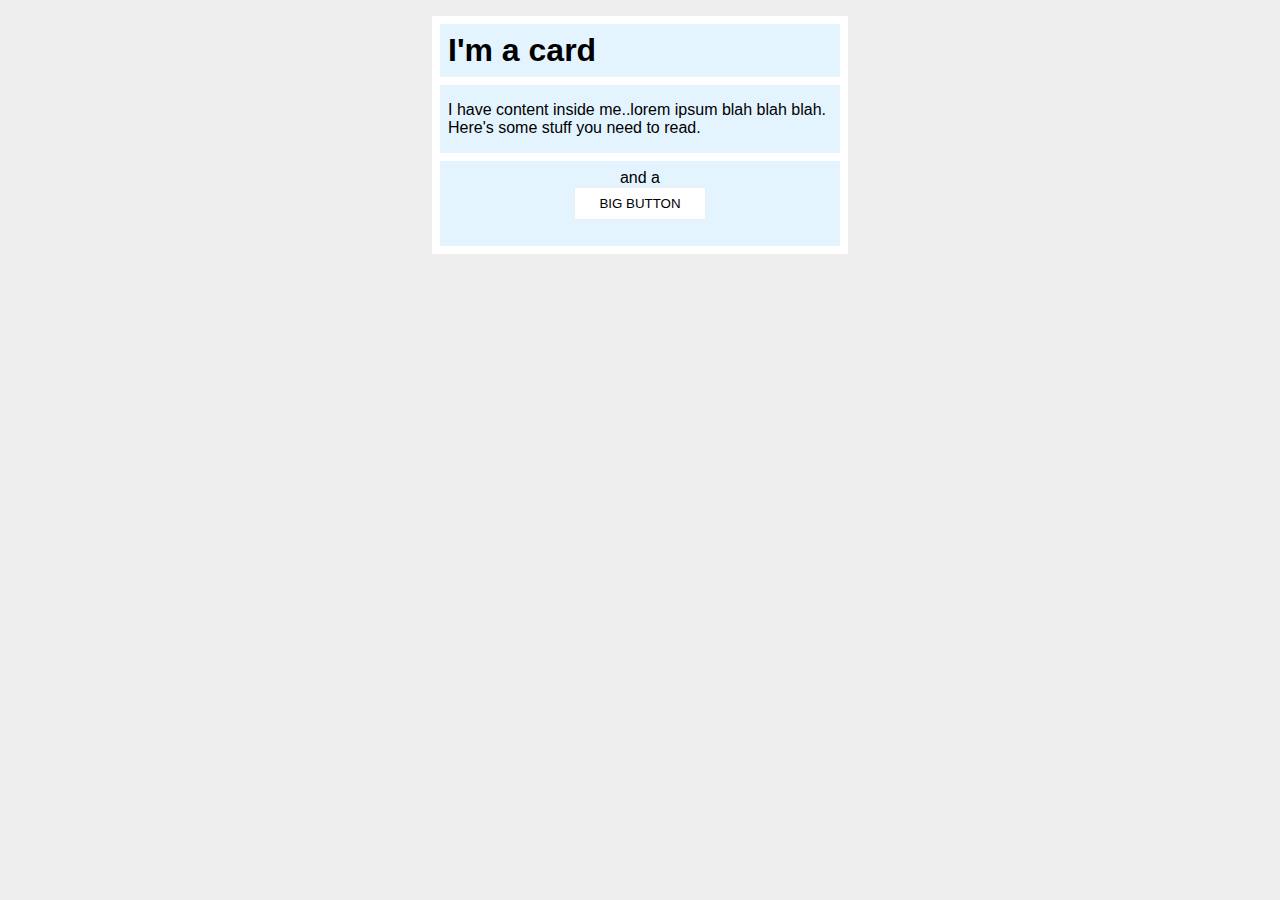
==== margin-and-padding/02-margin-and-padding-2/index.html @ e721b768 "note for margin: auto and display: block or display: inline" ====
<!DOCTYPE html>
<html lang="en">
  <head>
    <meta charset="UTF-8">
    <meta http-equiv="X-UA-Compatible" content="IE=edge">
    <meta name="viewport" content="width=device-width, initial-scale=1.0">
    <title>Margin and Padding exercise 2</title>
    <link rel="stylesheet" href="style.css">
  </head>
  <body>
    <div class="card">
      <h1 class="title">I'm a card</h1>
      <div class="content">I have content inside me..lorem ipsum blah blah blah. Here's some stuff you need to read.</div>
      <div class="button-container">and a <br><button>BIG BUTTON</button></br>
    </div>
  </body>
</html>
---- margin-and-padding/02-margin-and-padding-2/style.css ----
body {
  background: #eee;
  font-family: sans-serif;
}

.card {
  width: 400px;
  background: #fff;
  margin: 16px auto;
  padding: 8px;
}

.title {
  background: #e3f4ff;
  padding: 8px;
  margin-top: 0;
  margin-bottom: 8px;
  }

.content {
  background: #e3f4ff;
  padding: 16px 8px 16px 8px;
  margin-bottom: 8px;
  }

.button-container {
  background: #e3f4ff;
  text-align: center;
  padding: 8px;
}

button {
  display: block;
  background: white;
  border: 1px solid #eee;
  padding-left: 24px;
  padding-right: 24px;
  padding-top: 8px;
  padding-bottom: 8px;
  margin: auto;
}
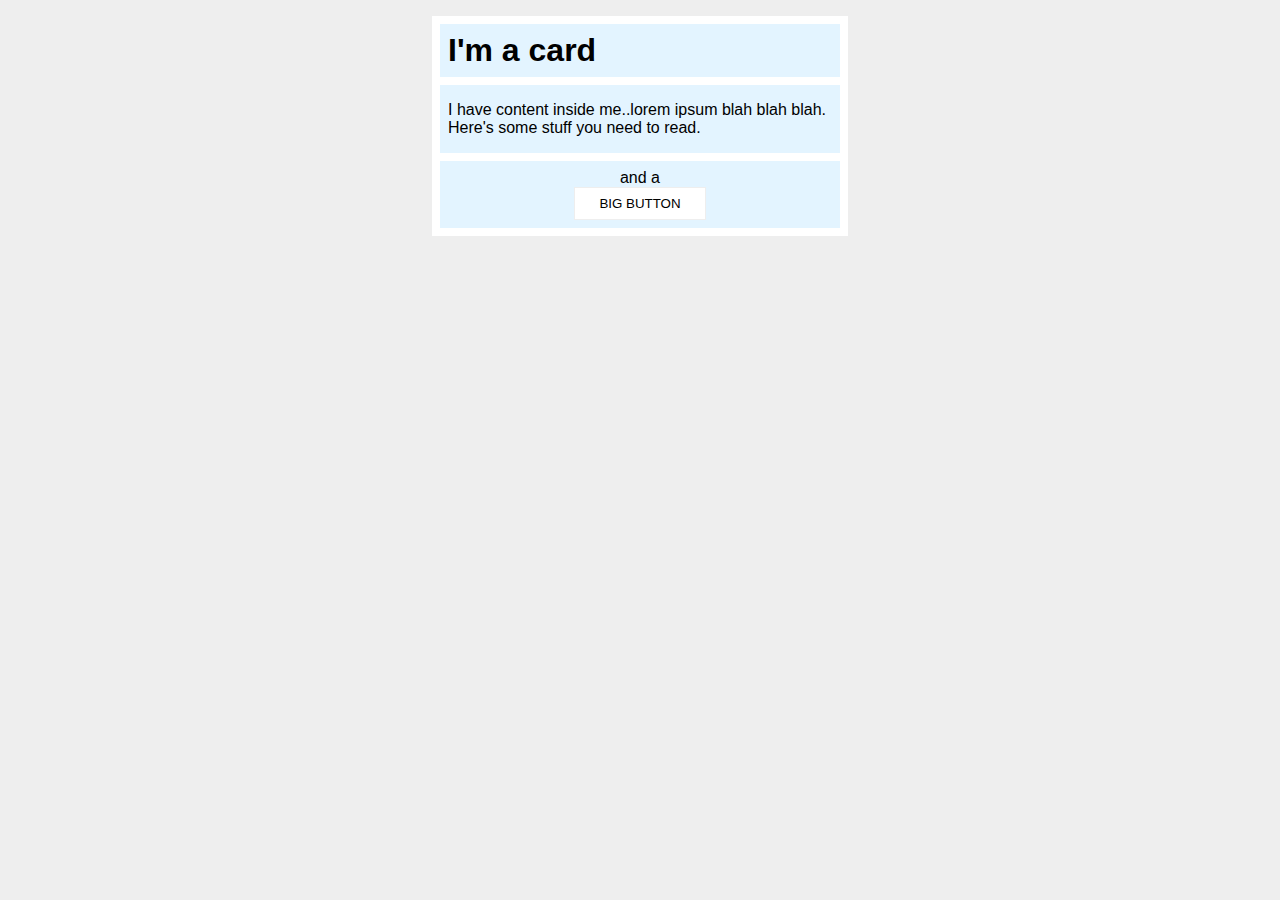
==== commit a30b9315: "bo sung" ====
--- a/margin-and-padding/02-margin-and-padding-2/index.html
+++ b/margin-and-padding/02-margin-and-padding-2/index.html
@@ -11,7 +11,7 @@
     <div class="card">
       <h1 class="title">I'm a card</h1>
       <div class="content">I have content inside me..lorem ipsum blah blah blah. Here's some stuff you need to read.</div>
-      <div class="button-container">and a <br><button>BIG BUTTON</button></br>
+      <div class="button-container">and a <button>BIG BUTTON</button>
     </div>
   </body>
 </html>
